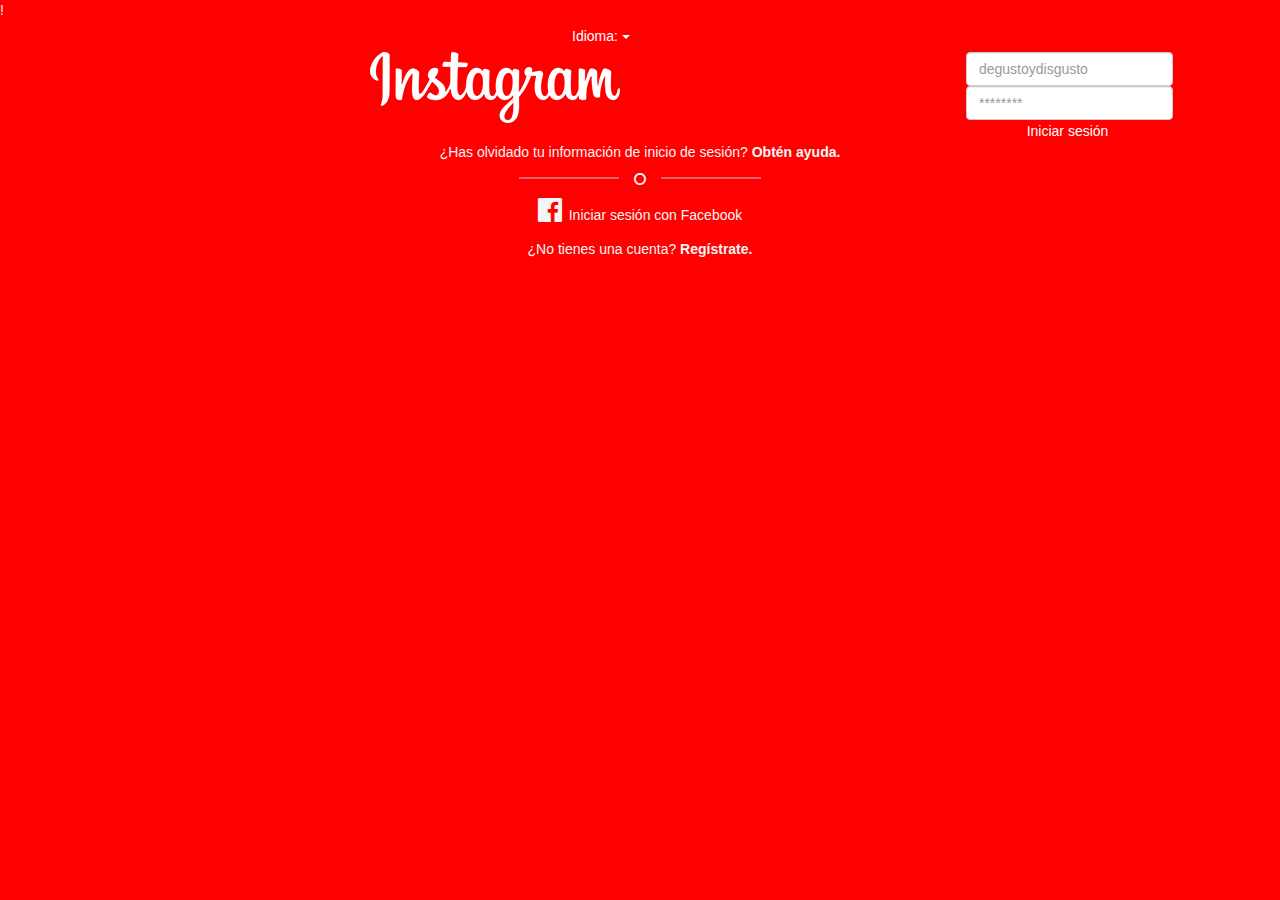
==== index.html @ 1826cb4c "initial commit, logo y comienzo listos" ====
!<!DOCTYPE html>
<html>
<head>
	<meta charset="UTF-8">
	<title>Insta Collage</title>
	<!-- Responsive -->
	<meta name="viewport" content="width=device-width, initial-scale=1.0">
	<!-- CDN Bootstrap -->
	<link href="https://maxcdn.bootstrapcdn.com/bootstrap/3.3.7/css/bootstrap.min.css" rel="stylesheet" integrity="sha384-BVYiiSIFeK1dGmJRAkycuHAHRg32OmUcww7on3RYdg4Va+PmSTsz/K68vbdEjh4u" crossorigin="anonymous">
	<!-- CDN font-awesome -->
	<link href="https://maxcdn.bootstrapcdn.com/font-awesome/4.7.0/css/font-awesome.min.css" rel="stylesheet" integrity="sha384-wvfXpqpZZVQGK6TAh5PVlGOfQNHSoD2xbE+QkPxCAFlNEevoEH3Sl0sibVcOQVnN" crossorigin="anonymous">
	<!-- google font -->
	<link href="https://fonts.googleapis.com/css?family=Lato:300,400,900" rel="stylesheet">
	<!-- estilos CSS -->
	<link href="css/style.css" rel="stylesheet" type="text/css">
</head>
<body>
	<section id="sesion-inicio" class="inicio">
		<div class="container">
			<div class="row">
				<div class="col-xs-12 col-sm-12 text-center">
					<div class="btn-group col-xs-offset-5 col-xs-7 ">
						<a class="btn btn-primary dropdown-toggle" data-toggle="dropdown" href="#">Idioma: <span class="caret"></span></a>
						<ul class="dropdown-menu">
							<li><a href="#">Español (España)</a></li>
							<li><a href="#">Español (Latinoamérica)</a></li>
							<li><a href="#">English (USA)</a></li>
							<li><a href="#">English (UK)</a></li>
							<li><a href="#">French</a></li>
							<li><a href="#">Deutsch (Germany)</a></li>					  
						</ul>
					</div>
					<div class="col-xs-6 col-xs-offset-3 col-sm-6 col-sm-offset-3 col-md-6 col-md-offset-3 col-lg-6 col-lg-offset-3">
					<img src="img/instagram.png" class="img-responsive instagram" alt="instagram">
					</div>
					<!-- Formulario -->
					<form class="form-inline">
						<div class="form-group">
							<label for="input-mail" class="name"></label>
							<input type="text" class="form-control" id="input-mail" placeholder="degustoydisgusto">
						</div>
						<div class="form-group">
							<label for="input-psw" class="form01"></label>
							<input type="password" name="psw" class="form-control" id="input-psw" placeholder="********">
						</div>
						<button type="button" class="btn-primary" id="log-in">Iniciar sesión</button>
						<p class="sub-heading">¿Has olvidado tu información de inicio de sesión? <span>Obtén ayuda.</span></p>
						<p class="lines"><span><i class="circle-icon fa fa-circle-o" aria-hidden="true"></i></span></p>
						<div class="fcbk"><i class="fa fa-facebook-official fa-2x" aria-hidden="true">&nbsp</i>Iniciar sesión con Facebook</div>
					</form>	
				</div>
				<div class="similar-footer text-center">
				<p>¿No tienes una cuenta? <span>Regístrate.</span></p>
				</div>
			</div>
		</div>
	</section>

	<!-- JAVASCRIPT es preferible como ultima linea en el body -->
	<script src="https://ajax.googleapis.com/ajax/libs/jquery/3.2.1/jquery.min.js"></script>
	<script src="https://maxcdn.bootstrapcdn.com/bootstrap/3.3.7/js/bootstrap.min.js"></script>
	<script type="text/javascript" src="js/main.js"></script>
</body>
</html>
---- css/style.css ----
body {
	margin: 0 auto;
	padding: 0;
	color: whitesmoke;
	font-size: 14px;
	background-color: red;
}

.btn-primary{
	color: #fff;
	background-color: inherit;
	border: none;
}

.lines {
    line-height: 0.1;
    text-align: center;
}

span{
	font-weight: bolder;
}

.lines span {
    display: inline-block;
    position: relative;
}
.lines span:before,
.lines span:after {
    content: "";
    position: absolute;
    height: 0.5px;
    background-color: #ccc;
    border-bottom: 1px solid #ccc;
    border-top: 1px solid #ccc;
    top: 0;
    width: 100px;
    margin-top: 5px;
    opacity: 0.5;
}
.lines span:before {
    right: 100%;
    margin-right: 15px;
}
.lines span:after {
    left: 100%;
    margin-left: 15px;
}
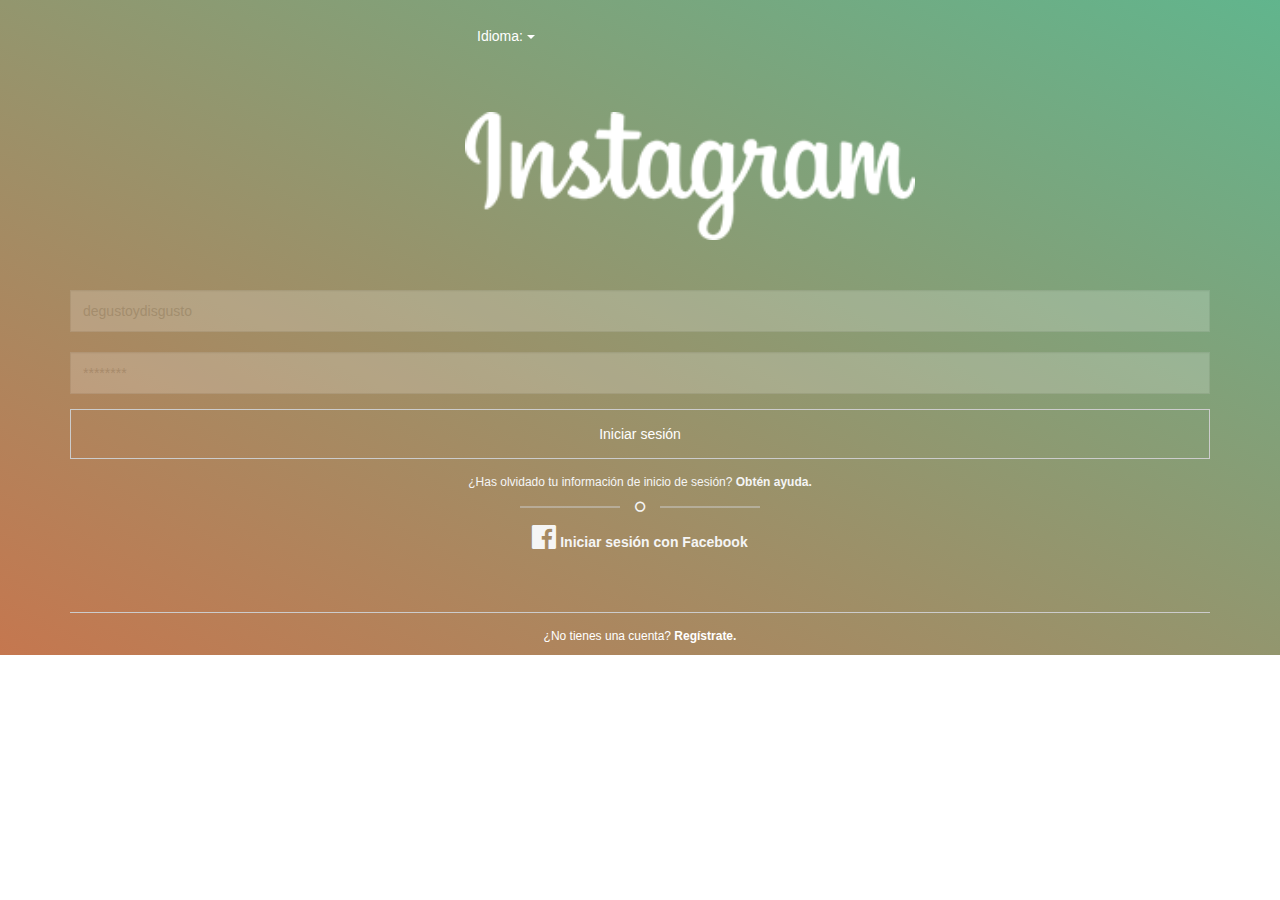
==== commit bb57b92e: "index html listo, estilos creados, falta crear otro html" ====
--- a/index.html
+++ b/index.html
@@ -1,4 +1,4 @@
-!<!DOCTYPE html>
+<!DOCTYPE html>
 <html>
 <head>
 	<meta charset="UTF-8">
@@ -18,8 +18,8 @@
 	<section id="sesion-inicio" class="inicio">
 		<div class="container">
 			<div class="row">
-				<div class="col-xs-12 col-sm-12 text-center">
-					<div class="btn-group col-xs-offset-5 col-xs-7 ">
+				<div class="col-lg-12 col-md-12 col-xs-12 col-sm-12 text-center">
+					<div class="btn-group col-xs-offset-4 col-xs-8 ">
 						<a class="btn btn-primary dropdown-toggle" data-toggle="dropdown" href="#">Idioma: <span class="caret"></span></a>
 						<ul class="dropdown-menu">
 							<li><a href="#">Español (España)</a></li>
@@ -30,28 +30,29 @@
 							<li><a href="#">Deutsch (Germany)</a></li>					  
 						</ul>
 					</div>
-					<div class="col-xs-6 col-xs-offset-3 col-sm-6 col-sm-offset-3 col-md-6 col-md-offset-3 col-lg-6 col-lg-offset-3">
+					<div class="col-lg-offset-4 col-lg-6 col-md-offset-4 col-md-6 col-sm-offset-4 col-sm-6 col-xs-offset-4 col-xs-6 text-center">
+
 					<img src="img/instagram.png" class="img-responsive instagram" alt="instagram">
 					</div>
 					<!-- Formulario -->
-					<form class="form-inline">
-						<div class="form-group">
-							<label for="input-mail" class="name"></label>
+					<form>
+						<div class="form-group1">
 							<input type="text" class="form-control" id="input-mail" placeholder="degustoydisgusto">
 						</div>
 						<div class="form-group">
-							<label for="input-psw" class="form01"></label>
-							<input type="password" name="psw" class="form-control" id="input-psw" placeholder="********">
+							<input type="password" class="form-control" id="input-psw" placeholder="********">
 						</div>
-						<button type="button" class="btn-primary" id="log-in">Iniciar sesión</button>
-						<p class="sub-heading">¿Has olvidado tu información de inicio de sesión? <span>Obtén ayuda.</span></p>
+						<button type="button" class="btn-primary-sesion" id="log-in">Iniciar sesión</button>
+						<p class="col-xs-12 col-sm-12">¿Has olvidado tu información de inicio de sesión? <span>Obtén ayuda.</span></p>
 						<p class="lines"><span><i class="circle-icon fa fa-circle-o" aria-hidden="true"></i></span></p>
-						<div class="fcbk"><i class="fa fa-facebook-official fa-2x" aria-hidden="true">&nbsp</i>Iniciar sesión con Facebook</div>
+						<div class="fcbk"><i class="fa fa-facebook-official fa-2x" aria-hidden="true"></i> Iniciar sesión con Facebook</div>
 					</form>	
 				</div>
-				<div class="similar-footer text-center">
+				<footer class="col-lg-12 col-xs-12 text-center">
+				<div class="footer-txt-line text-center">
 				<p>¿No tienes una cuenta? <span>Regístrate.</span></p>
-				</div>
+                </div>
+				</footer>
 			</div>
 		</div>
 	</section>
--- a/css/style.css
+++ b/css/style.css
@@ -3,46 +3,107 @@
 	padding: 0;
 	color: whitesmoke;
 	font-size: 14px;
-	background-color: red;
+	/*background-color: red;*/
 }
 
 .btn-primary{
+	margin-top: 20px;
 	color: #fff;
 	background-color: inherit;
 	border: none;
 }
 
+.inicio {  /*fondo verde con gradiente rojo*/
+	height: auto;
+	background: red; /* For browsers that do not support gradients */    
+	background: -webkit-linear-gradient(right top, #61b58d, #c5774f); /* For Safari 5.1 to 6.0 */
+	background: -o-linear-gradient(bottom left, #61b58d, #c5774f); /* For Opera 11.1 to 12.0 */
+	background: -moz-linear-gradient(bottom left, #61b58d, #c5774f); /* For Firefox 3.6 to 15 */
+	background: linear-gradient(to bottom left, #61b58d, #c5774f); /* Standard syntax (must be last) */
+}
+
+.img-responsive { /*logo instagram*/
+	width: 50vh;
+	text-align: center;
+    margin-top: 60px;
+    margin-bottom: 50px;
+}
+
+.form-control {
+	font-color: red; /*no funciona el rojo, no supe como cambiarle el color al escribir el input*/
+	margin: 0 auto;
+	height: 42px;
+	margin-left: 0px;
+	margin-top: -20px;
+	background-color: #fff;
+	opacity: 0.2; 
+	border-radius: 0; 
+}
+
+.form-group1{
+	margin-bottom: 40px; /*espacio entre medio de las dos cajas de input*/
+}
+
+.btn-primary-sesion { /*boton iniciar sesiòn*/
+	width: 100%;
+	color: #fff;
+	background-color: transparent;
+	height: 50px;
+	border: 0.5px solid #cccccc;
+}
+
+p {
+	padding-top: 15px;
+	font-size: 12px;
+	padding-left: 50px;
+	padding-right: 50px;
+}
+
 .lines {
-    line-height: 0.1;
-    text-align: center;
+	line-height: 0.1;
+	text-align: center;
 }
 
 span{
-	font-weight: bolder;
+	font-weight: bolder; /*para darles "negrita" a las palabras marcadas con esta etiqueta*/
 }
 
 .lines span {
-    display: inline-block;
-    position: relative;
+	display: inline-block;
+	position: relative;
 }
-.lines span:before,
+.lines span:before, /*rayas/líneas izq y der*/
 .lines span:after {
-    content: "";
-    position: absolute;
-    height: 0.5px;
-    background-color: #ccc;
-    border-bottom: 1px solid #ccc;
-    border-top: 1px solid #ccc;
-    top: 0;
-    width: 100px;
-    margin-top: 5px;
-    opacity: 0.5;
+	content: "";
+	position: absolute;
+	height: 0.3px;
+	border-bottom: 1px solid #cccccc;
+	border-top: 1px solid #cccccc;
+	top: 0;
+	width: 100px;
+	margin-top: 5px;
+	opacity: 0.5;
 }
+
 .lines span:before {
-    right: 100%;
-    margin-right: 15px;
+	right: 100%;
+	margin-right: 15px;
 }
+
 .lines span:after {
-    left: 100%;
-    margin-left: 15px;
-}+	left: 100%;
+	margin-left: 15px;
+}
+
+.fcbk{  /*logo de facebook para iniciar sesión por esta vía*/
+	font-weight: bolder;
+	padding-bottom: 60px;
+}
+
+.footer-txt-line{ /*texto del footer*/
+    width: 100%;
+    color: white;
+	bottom: 0px;
+	border-top: 1px solid #cccccc;
+}
+
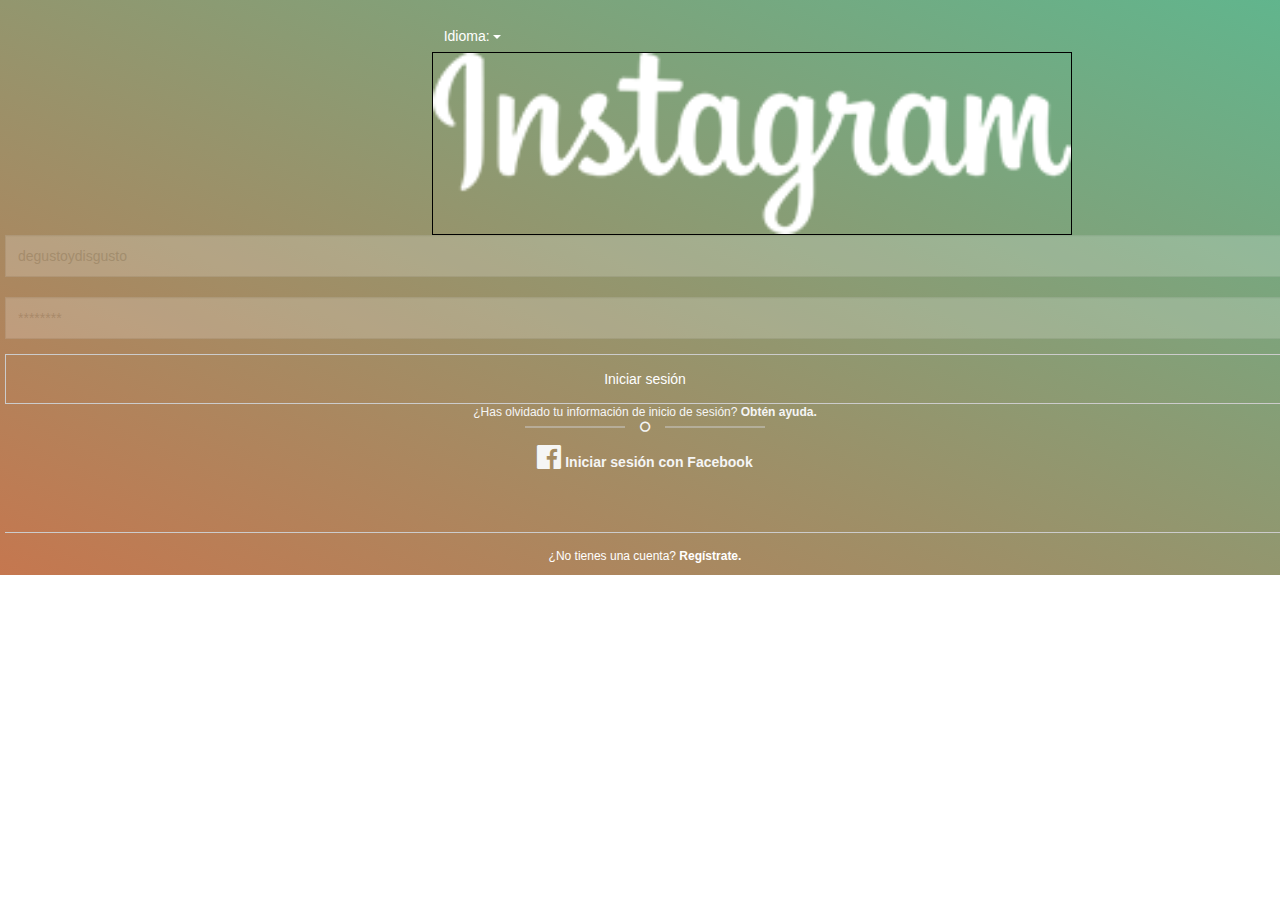
==== commit 0dca4849: "insta collage funciona" ====
--- a/index.html
+++ b/index.html
@@ -42,7 +42,7 @@
 						<div class="form-group">
 							<input type="password" class="form-control" id="input-psw" placeholder="********">
 						</div>
-						<button type="button" class="btn-primary-sesion" id="log-in">Iniciar sesión</button>
+						<button type="button" id="log-in" class="btn-primary-sesion">Iniciar sesión</button>
 						<p class="col-xs-12 col-sm-12">¿Has olvidado tu información de inicio de sesión? <span>Obtén ayuda.</span></p>
 						<p class="lines"><span><i class="circle-icon fa fa-circle-o" aria-hidden="true"></i></span></p>
 						<div class="fcbk"><i class="fa fa-facebook-official fa-2x" aria-hidden="true"></i> Iniciar sesión con Facebook</div>
@@ -57,10 +57,11 @@
 		</div>
 	</section>
 
-	<!-- JAVASCRIPT es preferible como ultima linea en el body -->
+	<!-- JAVASCRIPT es preferible como última línea en el body -->
 	<script src="https://ajax.googleapis.com/ajax/libs/jquery/3.2.1/jquery.min.js"></script>
 	<script src="https://maxcdn.bootstrapcdn.com/bootstrap/3.3.7/js/bootstrap.min.js"></script>
-	<script type="text/javascript" src="js/main.js"></script>
+	<script type="text/javascript" src="js/main.js" defer></script>
+	<script>elemento.addEventListener('click', iniciar);</script>
 </body>
 </html>
 
--- a/css/style.css
+++ b/css/style.css
@@ -25,8 +25,8 @@
 .img-responsive { /*logo instagram*/
 	width: 50vh;
 	text-align: center;
-    margin-top: 60px;
-    margin-bottom: 50px;
+	margin-top: 60px;
+	margin-bottom: 50px;
 }
 
 .form-control {
@@ -101,9 +101,72 @@
 }
 
 .footer-txt-line{ /*texto del footer*/
-    width: 100%;
-    color: white;
+	width: 100%;
+	color: white;
 	bottom: 0px;
 	border-top: 1px solid #cccccc;
 }
 
+/* ESTILOS ARCHIVO INSTAGRAM.HTML */
+.part-one-up{
+	width: 100%;
+	height: 50vh;
+}
+
+.box-1 {
+	width: 50%;
+	background-color: lightblue;
+	height: 61vh;
+	margin: -5px;
+	border: 3px solid white;
+}
+
+.box-2 {
+	background-color: #125890;
+	width: 52%;
+	height: 30vh;
+	margin: 0px;
+	border: 3px solid white;
+}
+
+.box-3 {
+	background-color: indigo;
+	width: 52%;
+	height: 30vh;
+	margin: 0px;
+	border: 3px solid white;
+}
+
+.container [class*="col-"] {
+	padding: 0;
+	margin-bottom: 0;
+}
+
+div.col-xs-3.box{
+	padding-top: 0px;
+	padding-bottom: 0px;
+	height: 20vh;
+}
+
+.img-responsive{
+	width: 100%;
+	margin-top: 0px;
+	margin-bottom: 0px;
+	border: 0.5px solid black;
+}
+
+.img-responsive-photobooth {
+	border: 0.3px solid grey;
+	height: 85px;
+	width: 100%;
+}
+
+.container{
+	height: auto;
+	width: 100%;
+	margin-right: -5px;
+}
+
+.box{
+	height: 100%;
+}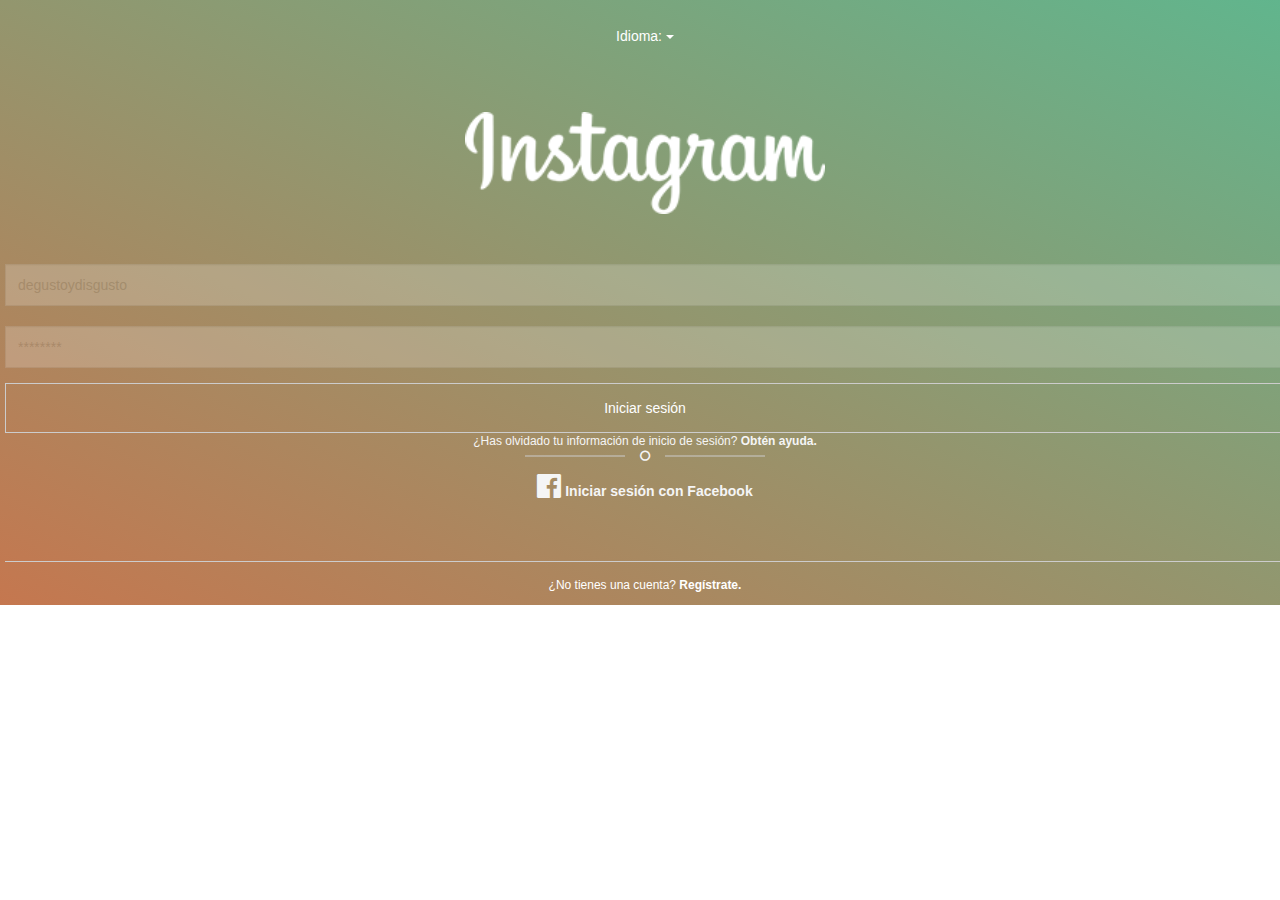
==== commit 79c12c95: "arreglos menores" ====
--- a/index.html
+++ b/index.html
@@ -19,7 +19,7 @@
 		<div class="container">
 			<div class="row">
 				<div class="col-lg-12 col-md-12 col-xs-12 col-sm-12 text-center">
-					<div class="btn-group col-xs-offset-4 col-xs-8 ">
+					<div class="btn-group">
 						<a class="btn btn-primary dropdown-toggle" data-toggle="dropdown" href="#">Idioma: <span class="caret"></span></a>
 						<ul class="dropdown-menu">
 							<li><a href="#">Español (España)</a></li>
@@ -30,9 +30,9 @@
 							<li><a href="#">Deutsch (Germany)</a></li>					  
 						</ul>
 					</div>
-					<div class="col-lg-offset-4 col-lg-6 col-md-offset-4 col-md-6 col-sm-offset-4 col-sm-6 col-xs-offset-4 col-xs-6 text-center">
+					<div class="col-lg-12 col-md-12 col-sm-12 col-xs-12 text-center">
 
-					<img src="img/instagram.png" class="img-responsive instagram" alt="instagram">
+					<img src="img/instagram.png" class="img-responsive-instagram" alt="instagram">
 					</div>
 					<!-- Formulario -->
 					<form>
--- a/css/style.css
+++ b/css/style.css
@@ -22,11 +22,12 @@
 	background: linear-gradient(to bottom left, #61b58d, #c5774f); /* Standard syntax (must be last) */
 }
 
-.img-responsive { /*logo instagram*/
-	width: 50vh;
+img.img-responsive-instagram { /*logo instagram*/
+	width: 40vh;
 	text-align: center;
 	margin-top: 60px;
 	margin-bottom: 50px;
+	border: none;
 }
 
 .form-control {
